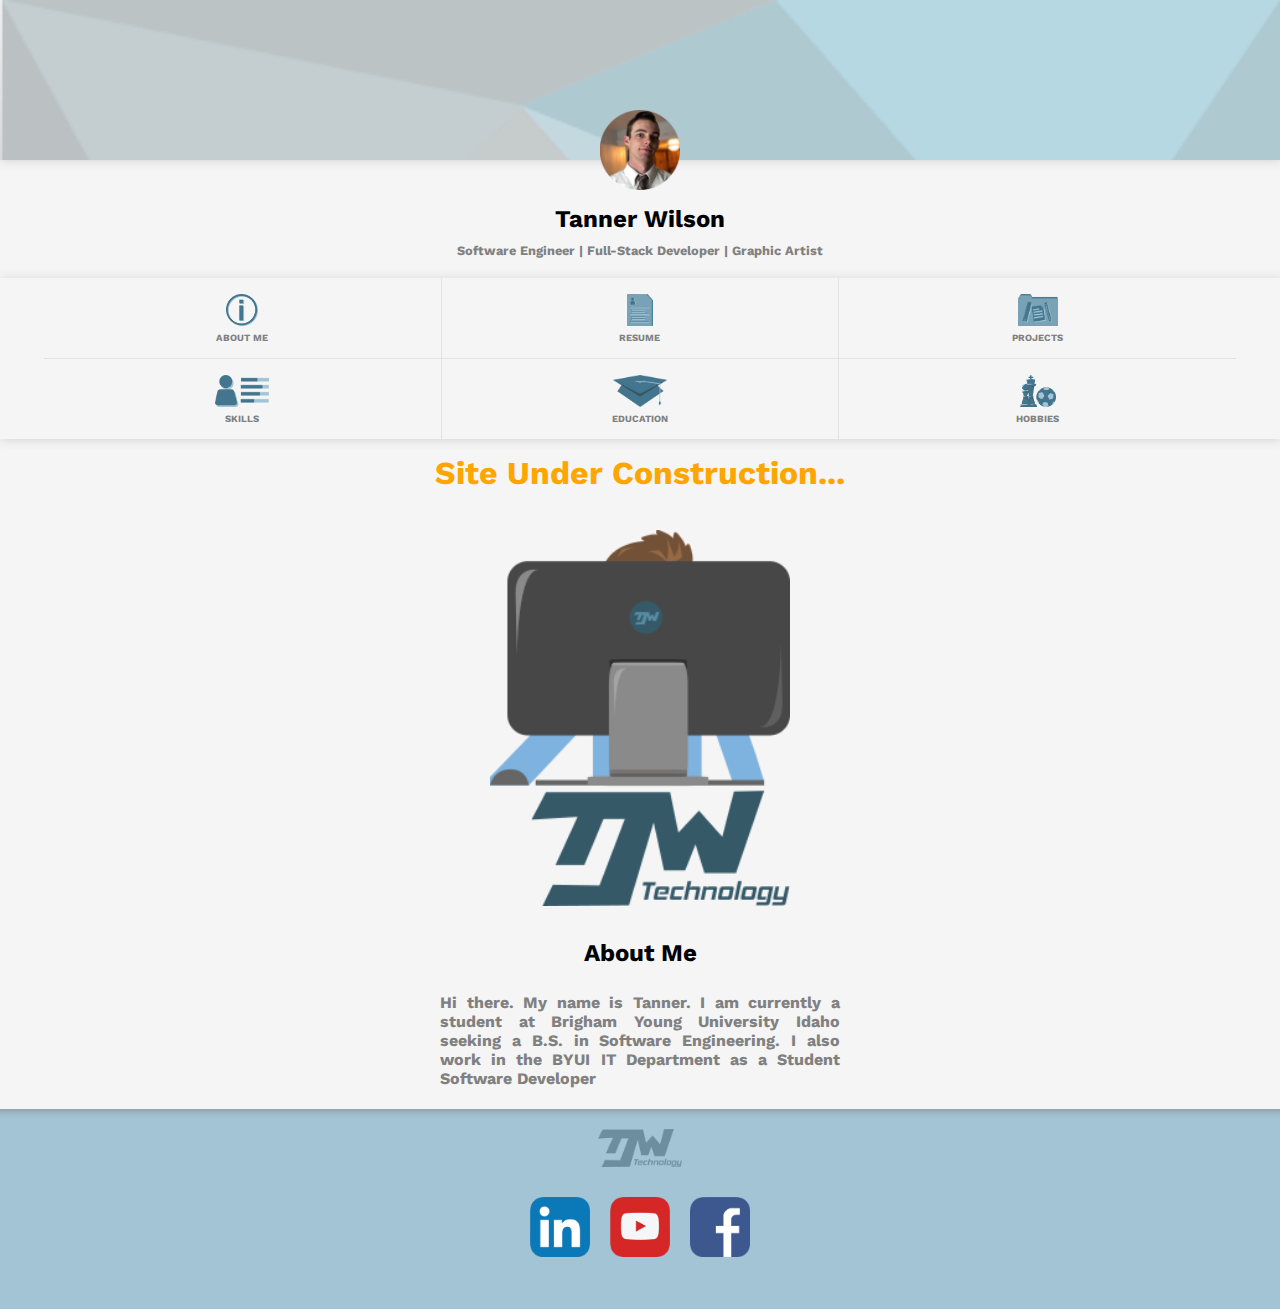
==== views/index.html @ 8e051aa3 "organized files and folders" ====
<!DOCTYPE html>
<html>

<head>
   <link rel="stylesheet" type="text/css" href="../styles/style.css" />
   <meta charset="utf-8">
   <meta name="viewport" content="initial-scale=1.0">
   <meta name="description" content="Tanner Jacob Wilson, Software Developer, Graphic Designer, Web Developer, Web Designer, HTML, CSS, C++, C#, Java, Android, Brigham Young University, Software Engineering, Computer Science, User Interface Designer, User Experience Designer">

   <title>Tanner Wilson | ePortfolio</title>
</head>

<body>
   <header>
      <div class="cover-photo"></div>
      <img class="profile-pic" src="../img/profile-pic.png">
      <div class="title">
         <h1>Tanner Wilson</h1>
         <h2>Software Engineer | Full-Stack Developer | Graphic Artist</h2>
         
      </div>
      <section class="dashboard">
         <div class="top-box"><a href="index.html">
            <img src="../img/about-me_icon.png">
            <h3>About Me</h3></a>
         </div>
         <div class="top-center-box"><a href="resume.html">
            <img src="../img/resume_icon.png">
            <h3>Resume</h3></a>
         </div>
         <div type="button" class="top-box" disabled><a href="index.html">
            <img src="../img/projects_icon.png">
            <h3>Projects</h3></a>
         </div>
         <div class="bottom-box"><a href="skills.html">
            <img src="../img/skills_icon.png">
            <h3>Skills</h3></a>
         </div>
         <div class="center-box"><a href="index.html">
            <img src="../img/education_icon.png">
            <h3>Education</h3></a>
         </div>
         <div class="bottom-box"><a href="index.html">
            <img src="../img/hobbies_icon.png">
            <h3>Hobbies</h3></a>
         </div>
      </section>
   </header>

   <main>
      <h2 class="construction">Site Under Construction...</h2>
      <!-- About Me -->
      <div class="logo-box">
         <img src="../img/my-logo.png">
      </div>
      <div class="aboutme-box">
         <h1>About Me</h1>
         <h4>Hi there. My name is Tanner. I am currently a student at Brigham Young University Idaho seeking a B.S. in Software Engineering. I also work in the BYUI IT Department as a Student Software Developer</h4>
      </div>
   </main>

   <footer>
      <div class="center-img">
         <img class="footer-logo" src="../img/my-logo-no-puter.png">
      </div>
      <div class="footer-icons">
         <a href="#"><img src="../img/linkedIn.png"></a>
         <a href="#"><img src="../img/youtube.png"></a>
         <a href="#"><img src="../img/facebook.png"></a>
      </div>
   </footer>
</body>

</html>
---- styles/style.css ----
/* Tanner Wilson ePortfolio Style Sheet */
/* COLORS:  */

@import url('https://fonts.googleapis.com/css?family=Open+Sans|Work+Sans:200');

body {
   width: 100%;
   margin: 0;
   background-color: whitesmoke;
}

/* ---------------------- MOBILE FIRST (320px-414px) --------------------- */

/* ------ Generic Styles ------ */
.center-img img {
   display: block;
   margin: auto;
}
/* ---------------------------- */

/* ------ Header/Nav (every page) ------ */
.nav {
   display: flex;
   flex-direction: column;
   margin: 0;
   padding: 0;
}

.nav a {
   list-style-type: none;
   display: block;
   height: 40px;
   width: 100%;
   margin: 0;
   text-decoration: none;
   background-color: #026282;
}

.nav li {
   text-align: center;
   padding: 10px;
   font-family: "Work Sans", sans-serif;
   color: whitesmoke;
}

a {
   text-decoration: none;
   color: gray;
}

a:visited {
   text-decoration: none;
   color: gray;
}

.cover-photo {
   position: relative;
   background: url(../img/cover-photo.png);
   background-size: cover;
   height: 160px;
   margin-bottom: -60px;
   z-index: 0;
   box-shadow: 1px 1px 10px lightgray;
}

.profile-pic {
   position: relative;
   display: block;
   width: 80px;
   margin: auto;
   padding: 10px;
   z-index: 1;
}

.dashboard {
   display: flex;
   flex-wrap: wrap;
   justify-content: center;
   box-shadow: 1px 1px 10px lightgray;
   text-align: center;
   margin-bottom: 10px;
   margin-top: 10px;
}

.dashboard img {
   height: 40%;
   margin-top: 10px;
   padding: 6px;
   padding-bottom: 2px;
}

.top-box {
   width: 31%;
   height: 5em;
   border-bottom: solid 1px #E3E3E3;
}

.bottom-box {
   width: 31%;
   height: 5em;
}

.center-box {
   width: 31%;
   height: 5em;
   border-right: solid 1px #E3E3E3;
   border-left: solid 1px #E3E3E3;
}

.top-center-box {
   width: 31%;
   height: 5em;
   border-bottom: solid 1px #E3E3E3;
   border-right: solid 1px #E3E3E3;
   border-left: solid 1px #E3E3E3;
}
/* ------------------------------------- */

/* ------ Heading Styles ------ */
.construction {
    font-size: 32px;
    color: orange;
}

h1 {
   text-align: center;
   font-family: 'Work Sans', sans-serif;
   font-size: 150%;
   color: #000000;
   margin-top: 0;
   margin-bottom: 0;
   padding: 5px;
}

h2 {
   text-align: center;
   font-family: 'Work Sans', sans-serif;
   font-size: 80%;
   color: gray;
   margin-top: auto;
   margin-bottom: auto;
   padding: 10px;
   padding-top: 5px;
}

h3 {
   margin: 0;
   font-family: 'Work Sans', sans-serif;
   text-transform: uppercase;
   font-size: 60%;
   color: gray;
}

h4 {
   font-family: 'Work Sans', sans-serif;
   font-size: 100%;
   color: gray;
}
/* ---------------------------- */

/* ------ Skills Page Banner ------ */
.banner {
   display: flex;
   flex-direction: row;
   flex-wrap: wrap;
   justify-content: center;
}

.code-logos {
   height: 60px;
   padding: 10px;
   margin: auto;
}
/* -------------------------------- */

/* ------ About Me (index) ------ */
.logo-box {
   display: block;
   margin: auto;
}

.logo-box img {
   display: block;
   padding: 28px;
   width: 60%;
   max-width:300px;
   margin: auto;
}

.aboutme-box {
   display: block;
   width: 90%;
   max-width: 400px;
   margin: auto;
   text-align: justify;
}
/* ------------------------------ */

/* ------ Footer (every page) ------ */
footer {
   height: 200px;
   background-color: #a3c4d5;
   box-shadow: inset 0 10px 10px -10px gray;
}

.footer-logo {
   height: 38px;
   padding: 20px;
   opacity: 0.5;
}

.footer-icons {
   display: flex;
   flex-direction: row;
   flex-wrap: wrap;
   justify-content: center;
}

.footer-icons img {
   height: 60px;
   padding: 10px;
   margin: auto;
}
/* --------------------------------- */
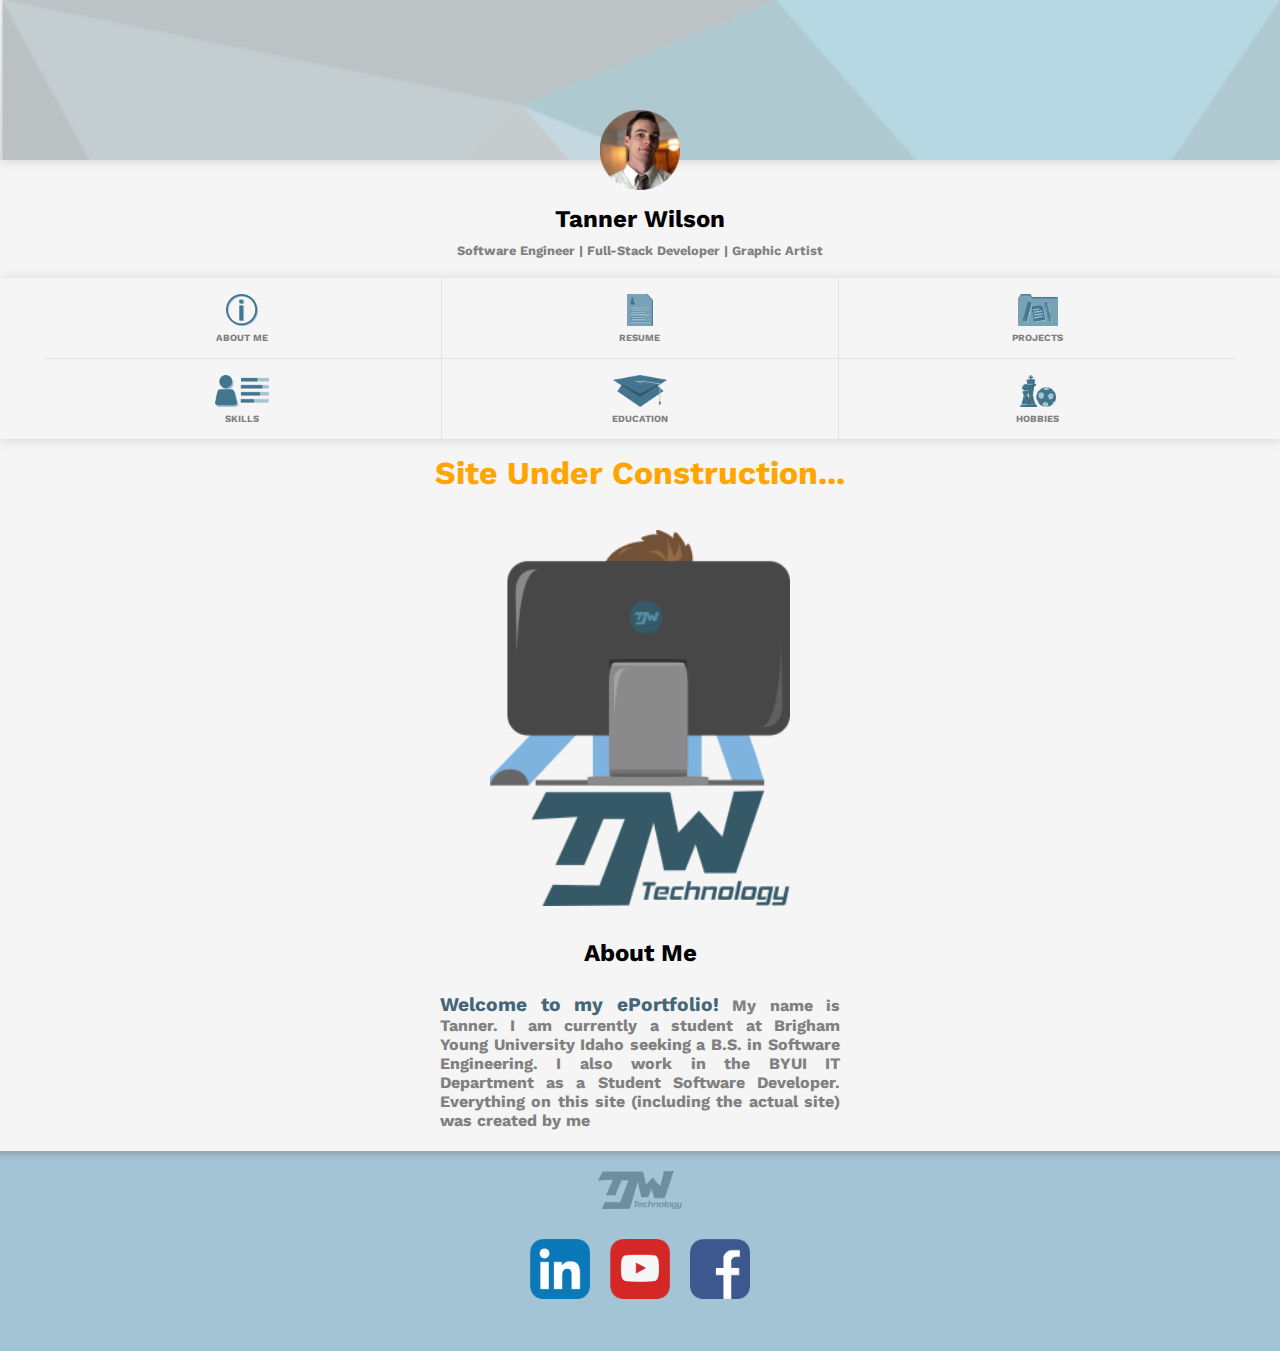
==== commit 86c5dd8e: "small changes" ====
--- a/views/index.html
+++ b/views/index.html
@@ -55,7 +55,7 @@
       </div>
       <div class="aboutme-box">
          <h1>About Me</h1>
-         <h4>Hi there. My name is Tanner. I am currently a student at Brigham Young University Idaho seeking a B.S. in Software Engineering. I also work in the BYUI IT Department as a Student Software Developer</h4>
+         <h4><span>Welcome to my ePortfolio!</span> My name is Tanner. I am currently a student at Brigham Young University Idaho seeking a B.S. in Software Engineering. I also work in the BYUI IT Department as a Student Software Developer. Everything on this site (including the actual site) was created by me</h4>
       </div>
    </main>
 
--- a/styles/style.css
+++ b/styles/style.css
@@ -156,9 +156,20 @@
    font-size: 100%;
    color: gray;
 }
+
+h4 span {
+   font-size: 120%;
+   color: #446677
+}
 /* ---------------------------- */
 
 /* ------ Skills Page Banner ------ */
+.container {
+   display: block;
+   margin: auto;
+   max-width: 90%;
+}
+
 .banner {
    display: flex;
    flex-direction: row;
